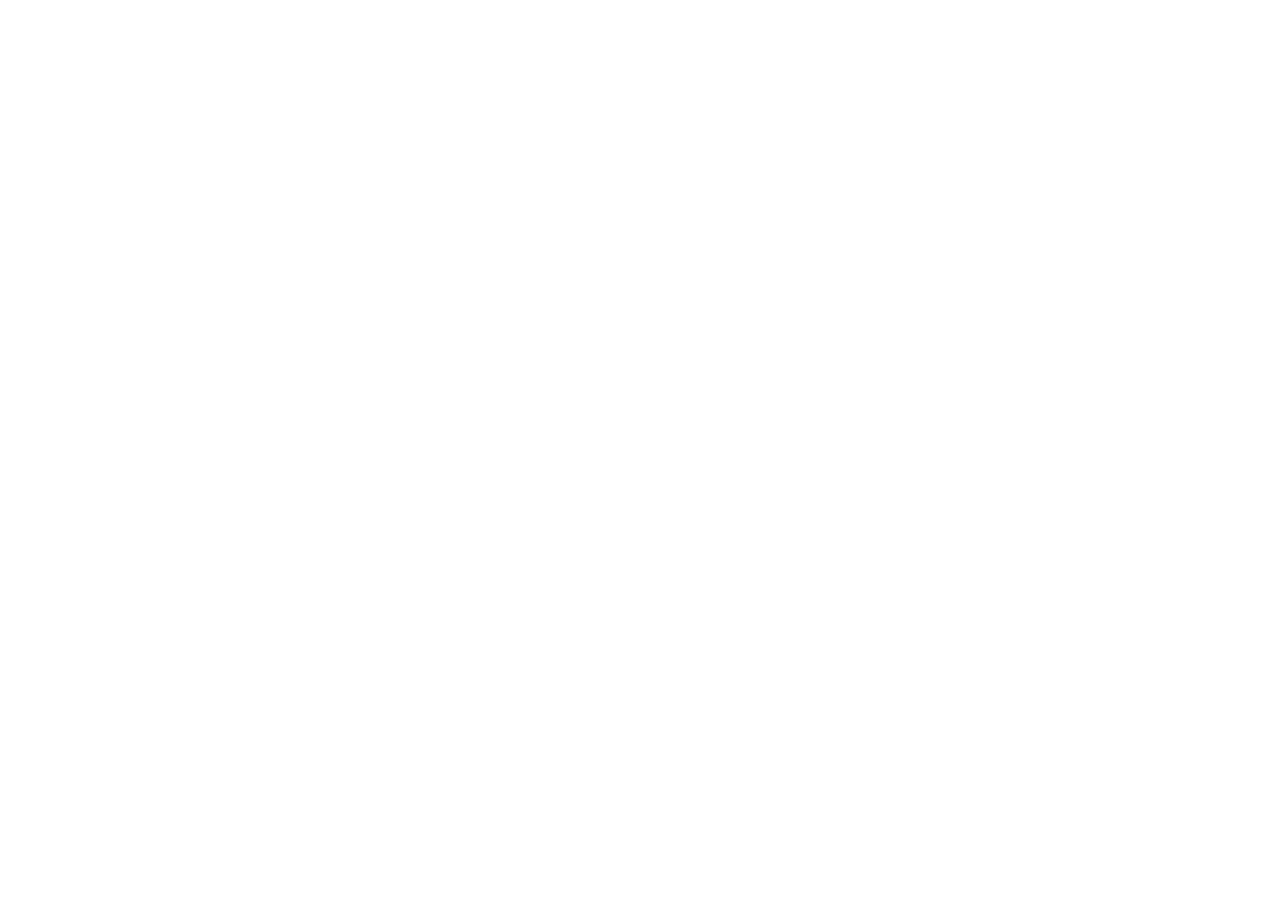
==== public/admin/index.html @ e53c92ce "项目初始化" ====
<!DOCTYPE html>
<html lang="en">
<head>
  <meta charset="UTF-8">
  <meta name="viewport" content="width=device-width, initial-scale=1.0">
  <meta http-equiv="X-UA-Compatible" content="ie=edge">
  <title>Document</title>
  <link rel="stylesheet" href="lib/bootstrap/css/bootstrap.css">
  <link rel="stylesheet" href="lib/bootstrap-validator/css/bootstrapValidator.css">
  <link rel="stylesheet" href="lib/nprogress/nprogress.css">
  <link rel="stylesheet" href="css/common.css">
</head>
<body>
  
  <script src="lib/jquery/jquery.js"></script>
  <script src="lib/bootstrap/js/bootstrap.js"></script>
  <script src="lib/bootstrap-validator/js/bootstrapValidator.js"></script>
  <script src="lib/nprogress/nprogress.js"></script>
  <script src="lib/echarts/echarts.min.js"></script>
  <script src="js/common.js"></script>
  <script src="js/login.js"></script>
  <script src="js/index.js"></script>
</body>
</html>
---- public/admin/lib/bootstrap-validator/css/bootstrapValidator.css ----
/**
 * BootstrapValidator (http://bootstrapvalidator.com)
 * The best jQuery plugin to validate form fields. Designed to use with Bootstrap 3
 *
 * @author      http://twitter.com/nghuuphuoc
 * @copyright   (c) 2013 - 2014 Nguyen Huu Phuoc
 * @license     MIT
 */

.bv-form .help-block {
    margin-bottom: 0;
}
.bv-form .tooltip-inner {
    text-align: left;
}
.nav-tabs li.bv-tab-success > a {
    color: #3c763d;
}
.nav-tabs li.bv-tab-error > a {
    color: #a94442;
}
---- public/admin/lib/nprogress/nprogress.css ----
/* Make clicks pass-through */
#nprogress {
  pointer-events: none;
}

#nprogress .bar {
  background: greenyellow;

  position: fixed;
  z-index: 10000;
  top: 0;
  left: 0;

  width: 100%;
  height: 2px;
}

/* Fancy blur effect */
#nprogress .peg {
  display: block;
  position: absolute;
  right: 0px;
  width: 100px;
  height: 100%;
  box-shadow: 0 0 10px #29d, 0 0 5px #29d;
  opacity: 1.0;

  -webkit-transform: rotate(3deg) translate(0px, -4px);
      -ms-transform: rotate(3deg) translate(0px, -4px);
          transform: rotate(3deg) translate(0px, -4px);
}

/* Remove these to get rid of the spinner */
#nprogress .spinner {
  display: block;
  position: fixed;
  z-index: 1031;
  top: 15px;
  right: 15px;
}

#nprogress .spinner-icon {
  width: 18px;
  height: 18px;
  box-sizing: border-box;

  border: solid 2px transparent;
  border-top-color: #29d;
  border-left-color: #29d;
  border-radius: 50%;

  -webkit-animation: nprogress-spinner 400ms linear infinite;
          animation: nprogress-spinner 400ms linear infinite;
}

.nprogress-custom-parent {
  overflow: hidden;
  position: relative;
}

.nprogress-custom-parent #nprogress .spinner,
.nprogress-custom-parent #nprogress .bar {
  position: absolute;
}

@-webkit-keyframes nprogress-spinner {
  0%   { -webkit-transform: rotate(0deg); }
  100% { -webkit-transform: rotate(360deg); }
}
@keyframes nprogress-spinner {
  0%   { transform: rotate(0deg); }
  100% { transform: rotate(360deg); }
}
---- public/admin/css/common.css ----
/* 这里面写了所有后端的样式 */

.body_bg {
  background-color: #222d32;
}
a:link,
a:visited,
a:hover,
a:active{
  text-decoration: none;
}
.mt_150 {
  margin-top: 150px;
}
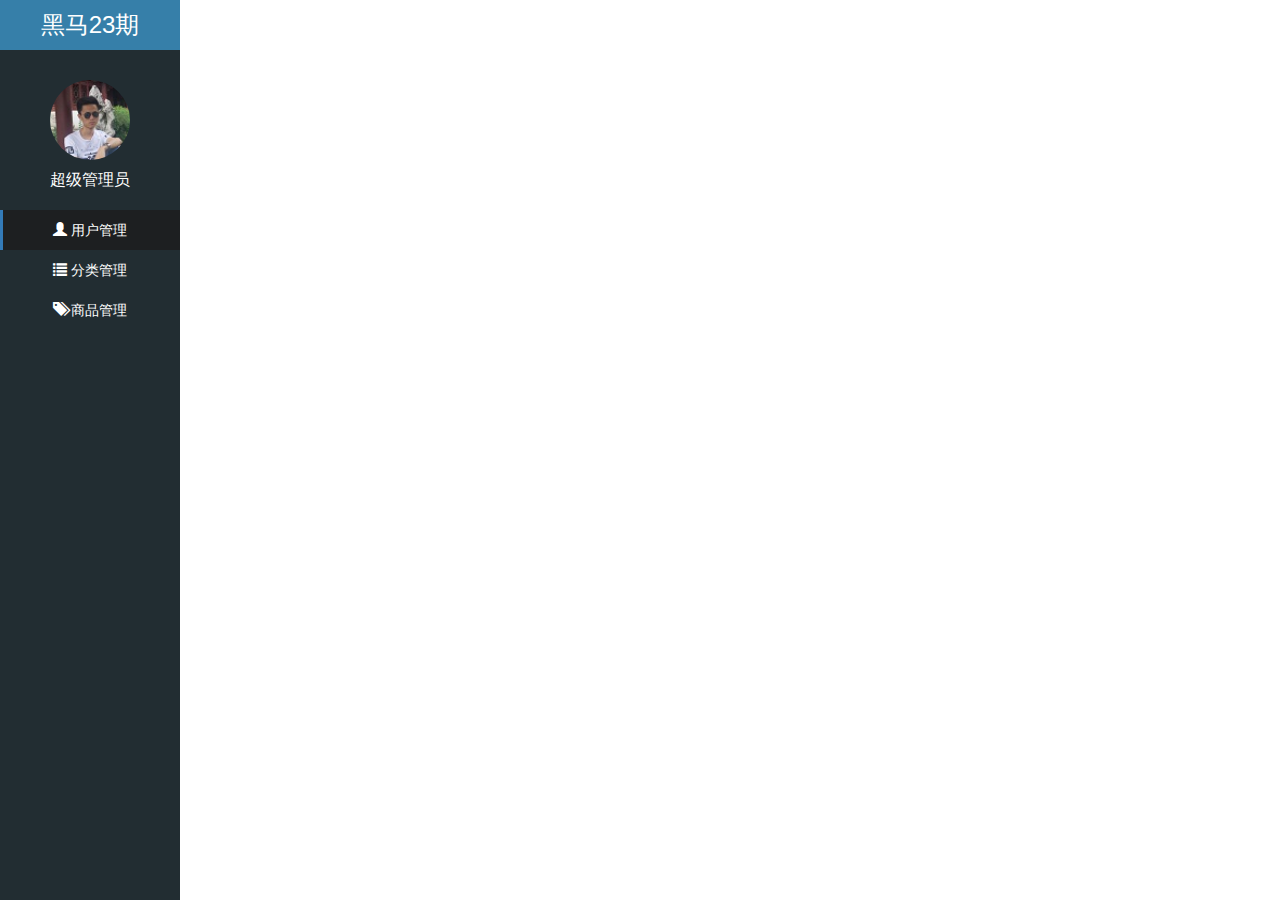
==== commit 43857cac: "首页左侧" ====
--- a/public/admin/index.html
+++ b/public/admin/index.html
@@ -1,5 +1,6 @@
 <!DOCTYPE html>
 <html lang="en">
+
 <head>
   <meta charset="UTF-8">
   <meta name="viewport" content="width=device-width, initial-scale=1.0">
@@ -10,8 +11,55 @@
   <link rel="stylesheet" href="lib/nprogress/nprogress.css">
   <link rel="stylesheet" href="css/common.css">
 </head>
+
 <body>
-  
+  <div class="lt_aside">
+
+    <div class="brand">
+      <a href="index.html">黑马23期</a>
+    </div>
+    <div class="user">
+      <img src="images/default.jpg" alt="">
+      <p>超级管理员</p>
+    </div>
+    <div class="nav">
+      <ul>
+        <li>
+          <a class = "active" href="user.html">
+            <span class="glyphicon glyphicon-user"></span>
+            <span>用户管理</span>
+          </a>
+        </li>
+        <li>
+          <a href="javascript:;">
+            <span class="glyphicon glyphicon-list"></span>
+            <span>分类管理</span>
+          </a>
+          <div class="second" style="display: none;">
+            <a href="first.html">一级分类</a>
+            <a href="second.html">二级分类</a>
+          </div>
+        </li>
+        <li>
+          <a href="product.html">
+            <span class="glyphicon glyphicon-tags"></span>
+            <span>商品管理</span>
+          </a>
+        </li>
+      </ul>
+    </div>
+
+
+
+  </div>
+  <div class="lt_main"></div>
+
+
+
+
+
+
+
   <script src="lib/jquery/jquery.js"></script>
   <script src="lib/bootstrap/js/bootstrap.js"></script>
   <script src="lib/bootstrap-validator/js/bootstrapValidator.js"></script>
@@ -21,4 +69,5 @@
   <script src="js/login.js"></script>
   <script src="js/index.js"></script>
 </body>
+
 </html>--- a/public/admin/css/common.css
+++ b/public/admin/css/common.css
@@ -11,4 +11,57 @@
 }
 .mt_150 {
   margin-top: 150px;
+}
+html,body{
+  height: 100%;
+}
+ul,ol{
+  list-style: none;
+  margin: 0;
+  padding: 0;
+}
+.lt_aside{
+  width: 180px;
+  height: 100%;
+  background-color: #222d32;
+}
+.lt_aside .brand a{
+  display: block;
+  width: 100%;
+  height: 50px;
+  text-align: center;
+  line-height: 50px;
+  background-color: #367fa9;
+  color: #fff;
+  font-size: 24px;
+}
+.lt_aside .user img{
+  display: block;
+  border-radius: 50%;
+  width: 80px;
+  height: 80px;
+  margin: 30px auto 0;
+}
+.lt_aside .user p{
+  text-align: center;
+  font-size: 16px;
+  color: #fff;
+  height: 40px;
+  line-height: 40px;
+}
+.lt_aside .nav a{
+  display: block;
+  height: 40px;
+  line-height: 40px;
+  color: #fff;
+  padding-left: 50px;
+  border-left: 3px solid transparent;
+}
+.lt_aside .second a{
+  padding-left: 70px;
+}
+.lt_aside .nav a.active{
+  background-color: #1d1f21;
+  border-left: 3px solid #337ab7;
+  box-sizing: border-box;
 }